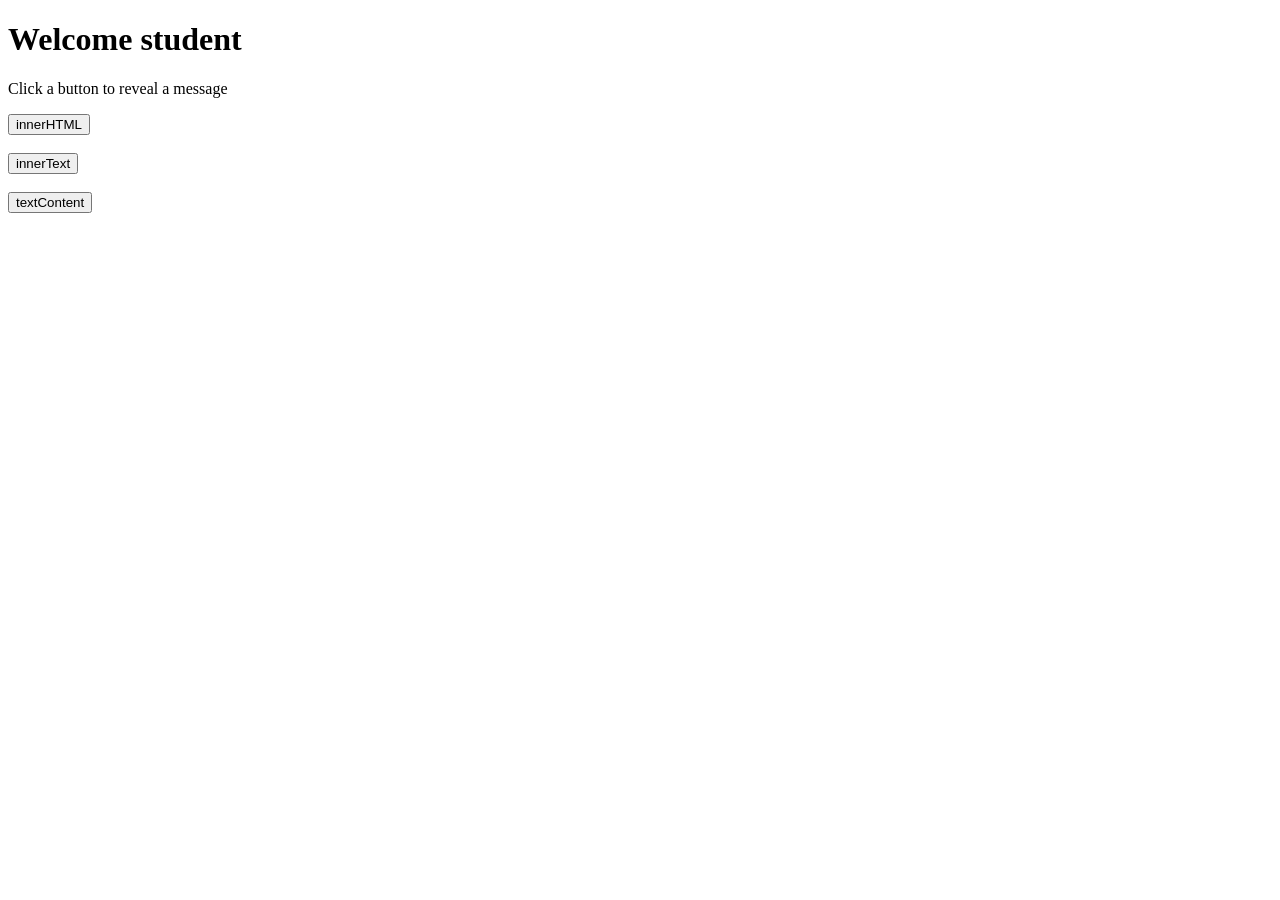
==== index.html @ a9ca519f "initial commit" ====
<!DOCTYPE html>
<html lang="en">
<head>
    <meta charset="UTF-8">
    <meta name="viewport" content="width=device-width, initial-scale=1.0">
    <title>Secret Mesage Revealer</title>
    
  
</head>
<body>
    <div class="container">
        <h1>Welcome student</h1>
        <p id="p_tag">Click a button to reveal a message</p>
        <div class="row">
            <button onclick="document.getElementsByTagName('p')[0].innerHTML = '<h2>JavaScript is Powerful!</h2>'">innerHTML</button> 
        
            
        </div>
        <br>
        <div class="row">
            <button onclick="document.getElementsByTagName('p')[0].innerHTML = '<h2>Second message</h2>'">innerText</button>
        </div>
        <br>
        <div class="row">
            <button onclick="document.getElementById('p_tag').innerHTML = '<h2>this is a secret message3</h2>'">textContent</button>
        </div>
</div>
    <script ></script>
    
</body>
</html>
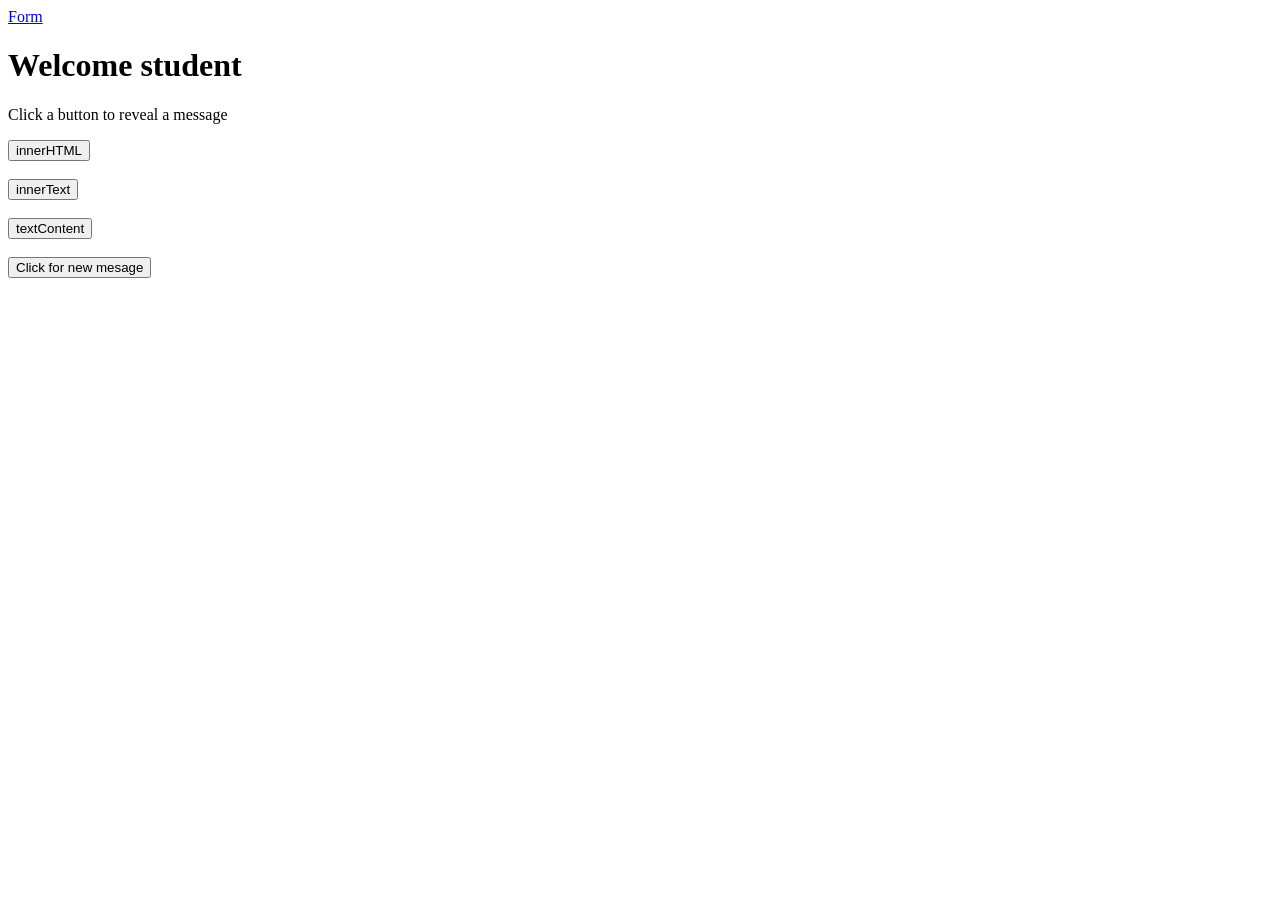
==== commit e1250b98: "alert" ====
--- a/index.html
+++ b/index.html
@@ -5,12 +5,13 @@
     <meta name="viewport" content="width=device-width, initial-scale=1.0">
     <title>Secret Mesage Revealer</title>
     
-  
+  <a href="form.html">Form</a>
 </head>
 <body>
     <div class="container">
         <h1>Welcome student</h1>
         <p id="p_tag">Click a button to reveal a message</p>
+        <p id="this"></p>
         <div class="row">
             <button onclick="document.getElementsByTagName('p')[0].innerHTML = '<h2>JavaScript is Powerful!</h2>'">innerHTML</button> 
         
@@ -24,8 +25,12 @@
         <div class="row">
             <button onclick="document.getElementById('p_tag').innerHTML = '<h2>this is a secret message3</h2>'">textContent</button>
         </div>
+        <br>
+        <div class="row">
+            <button onclick="createElement('this')">Click for new mesage</button>
+        </div>
 </div>
-    <script ></script>
+    <script src="assets/script.js"></script>
     
 </body>
 </html>
